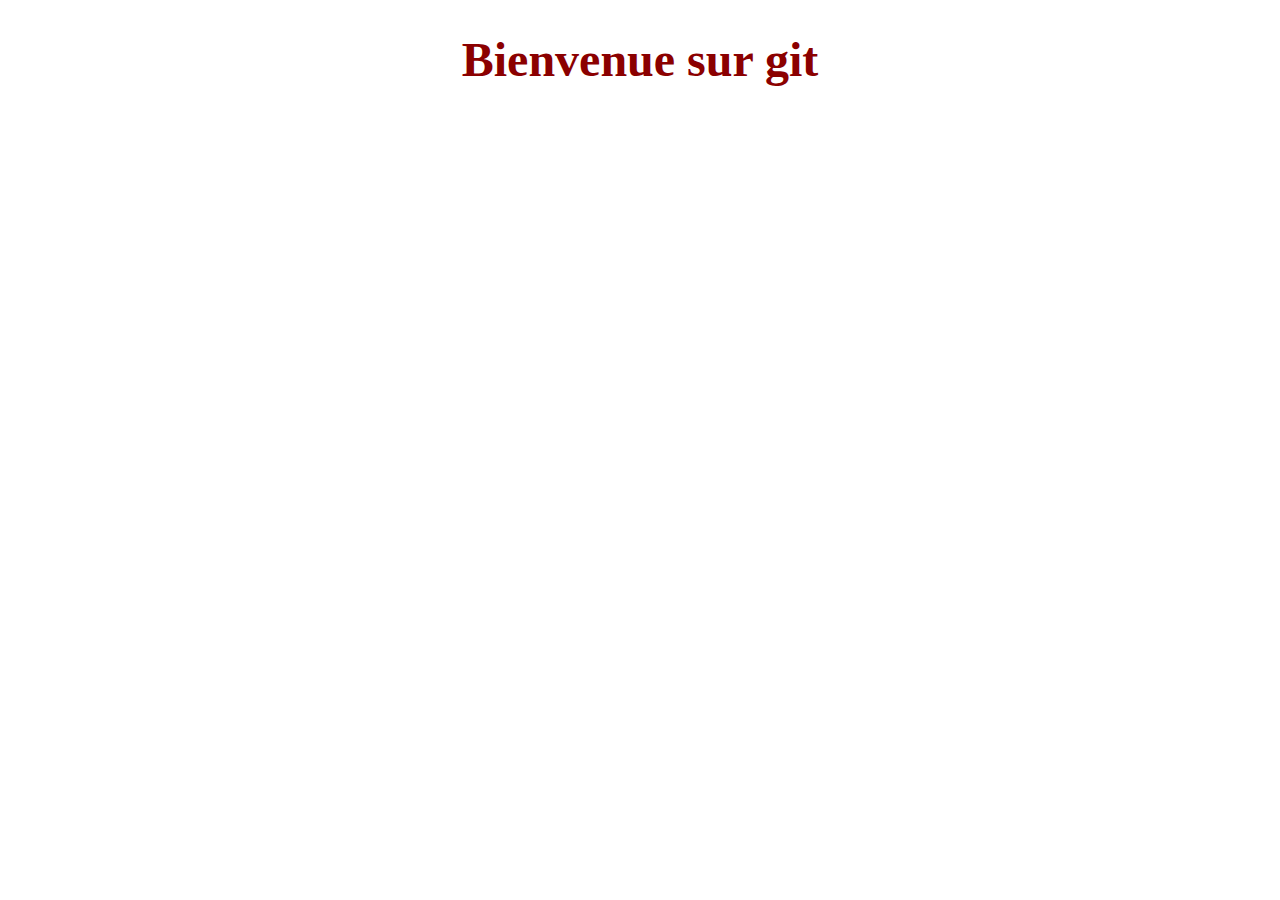
==== index.html @ 4ced121f "first commit" ====
<!DOCTYPE html>
<html lang="en">
<head>
    <meta charset="UTF-8">
    <meta name="viewport" content="width=device-width, initial-scale=">
    <link rel="stylesheet" href="css/style.css">
    <title>TUTOS</title>
</head>
<body>
    <h1>Bienvenue sur git</h1>
</body>
</html>
---- css/style.css ----
h1{
    text-align: center;
    color: darkred;
    font-size: 48px;
}
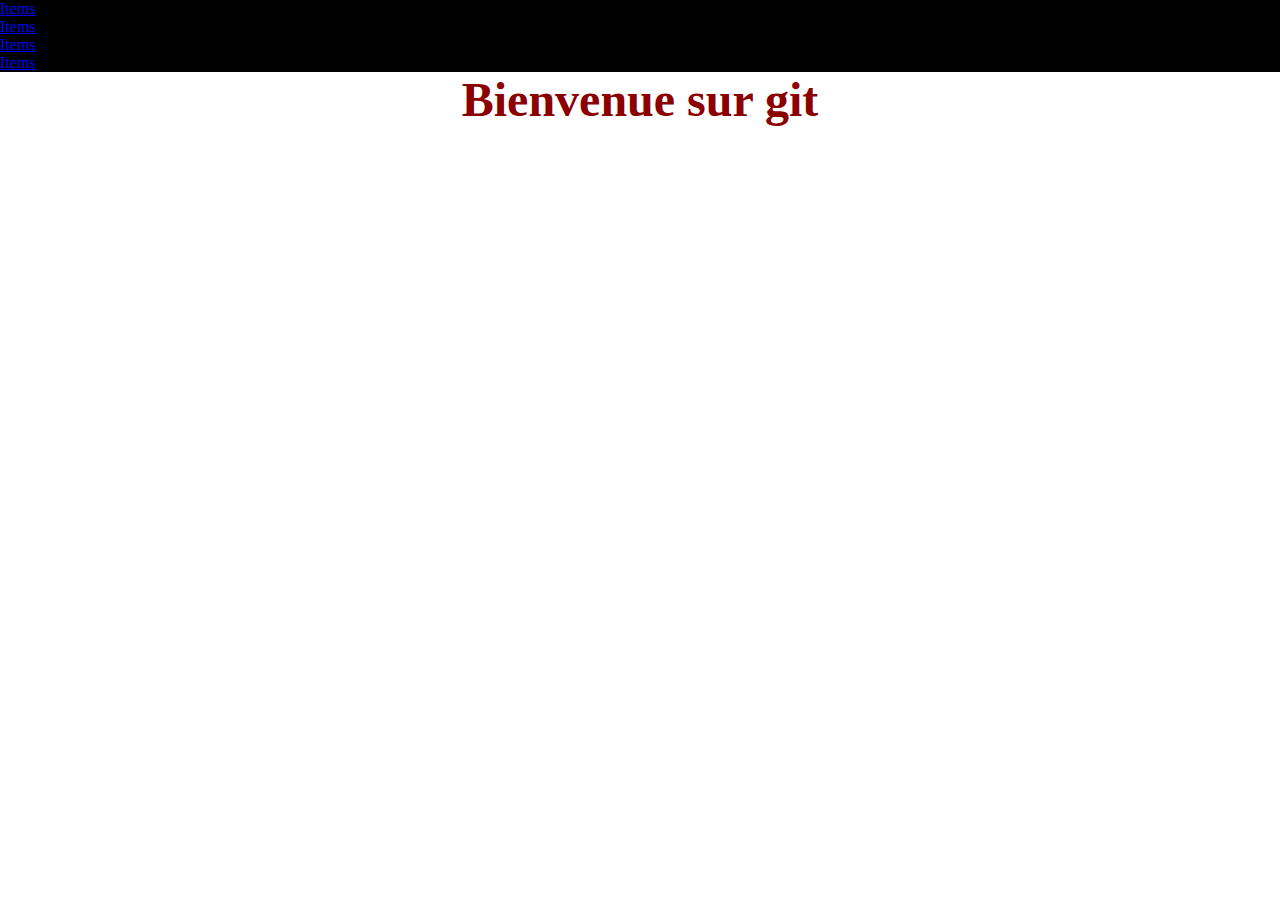
==== commit 98a0108b: "header is added" ====
--- a/index.html
+++ b/index.html
@@ -7,6 +7,17 @@
     <title>TUTOS</title>
 </head>
 <body>
+    <header id="header" class="">
+        <ul>
+            <li><a href="#" title="">Items</a></li>
+            <li><a href="#" title="">Items</a></li>
+            <li><a href="#" title="">Items</a></li>
+            <li><a href="#" title="">Items</a></li>
+            
+        </ul>
+    </header>
+    <!-- /header -->
     <h1>Bienvenue sur git</h1>
+
 </body>
 </html>--- a/css/style.css
+++ b/css/style.css
@@ -1,5 +1,16 @@
+*{
+    padding: 0;
+    margin: 0;  
+}
+
+
 h1{
     text-align: center;
     color: darkred;
     font-size: 48px;
-}+}
+
+header{
+   background-color: black;
+}
+
